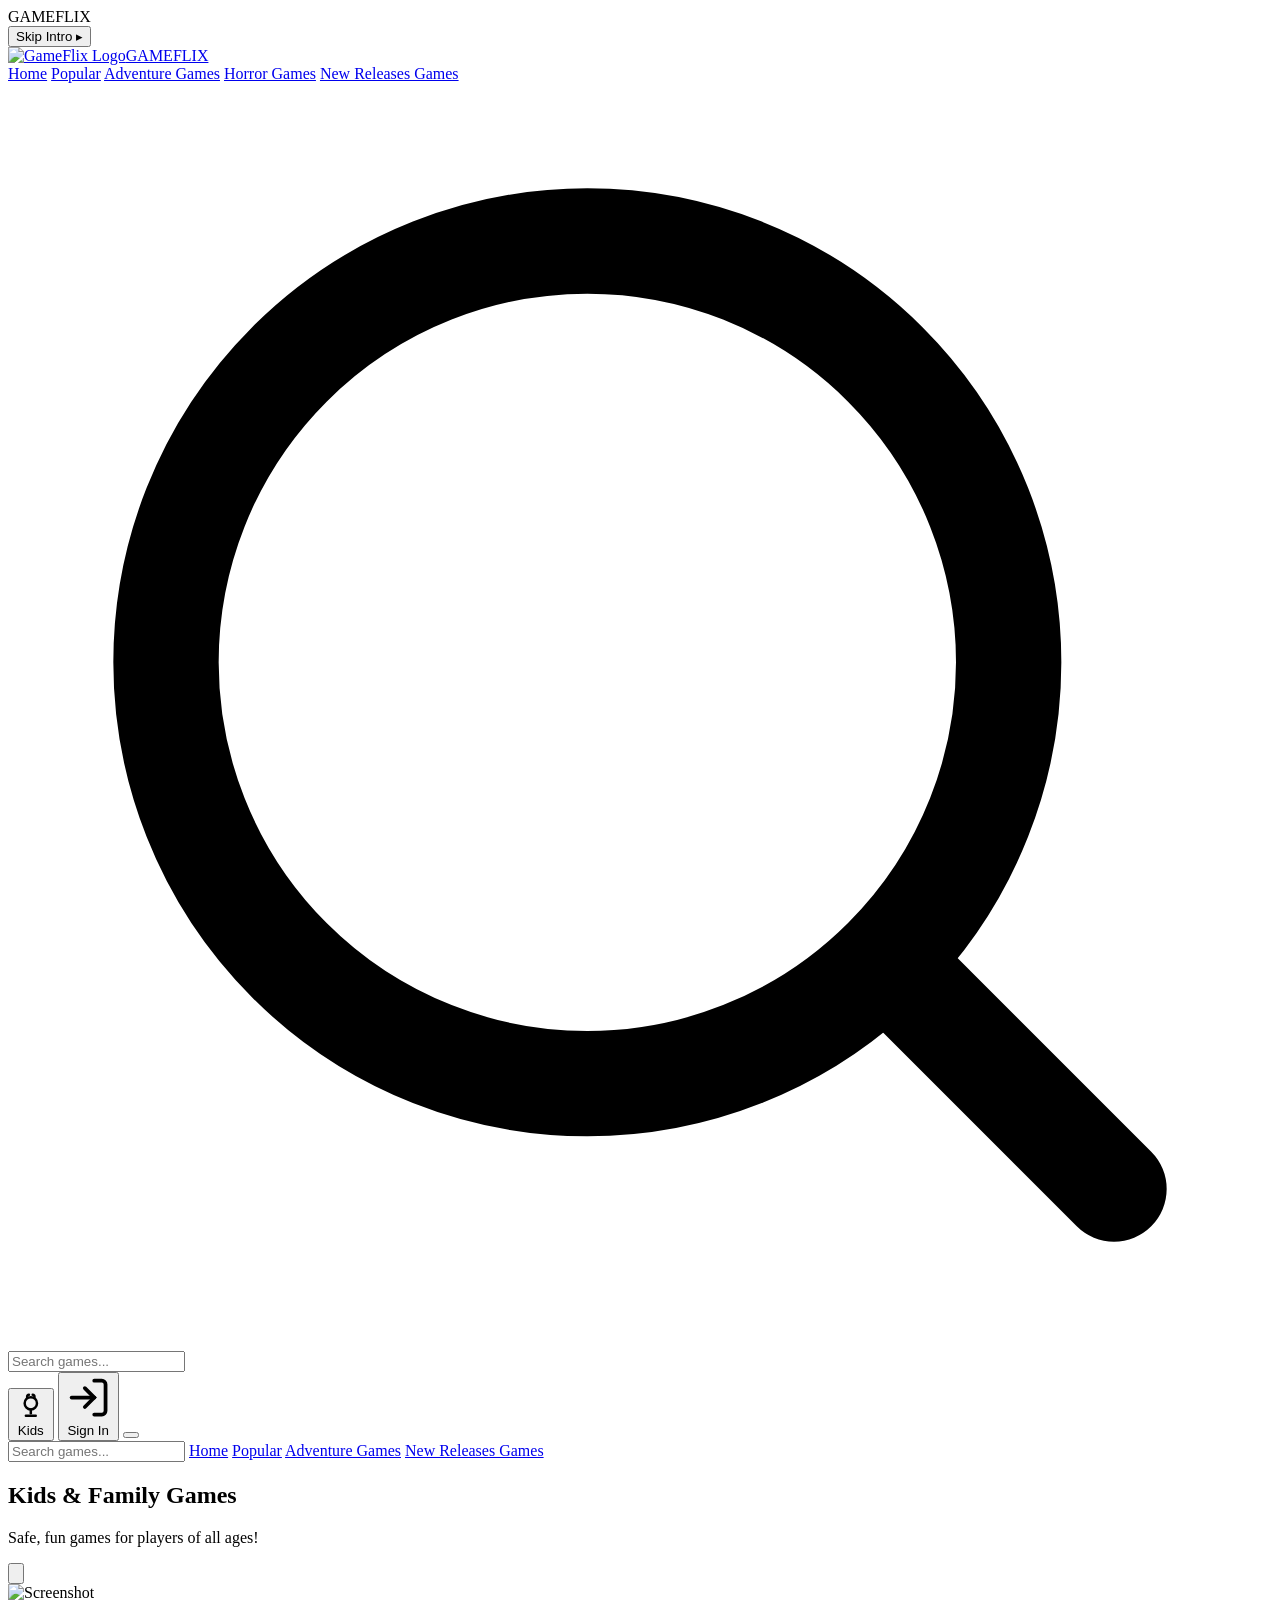
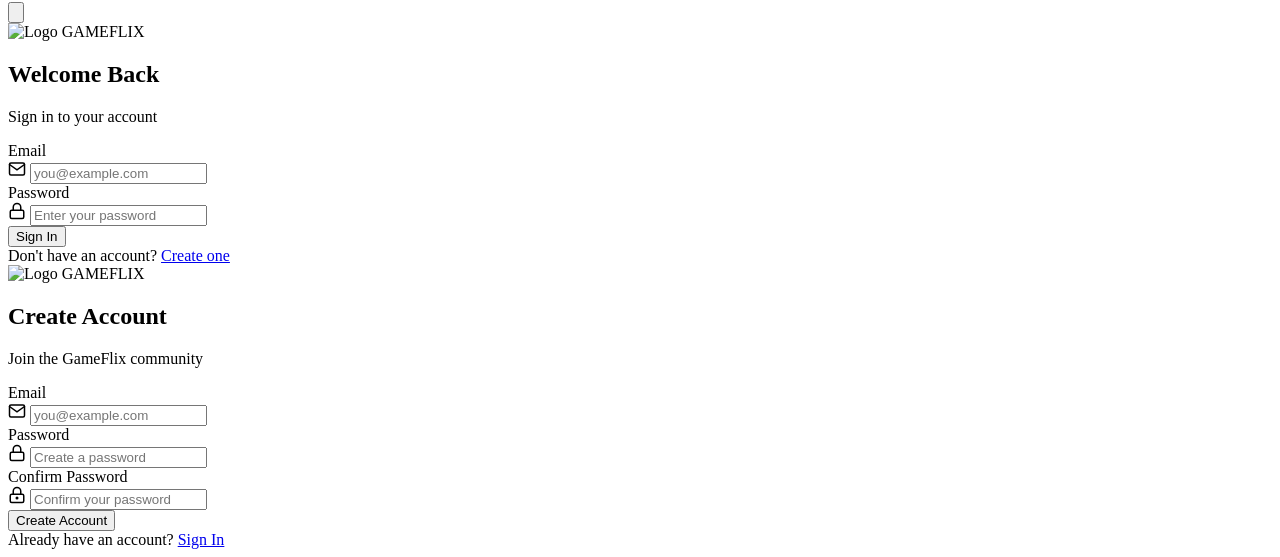
==== app.html @ 4f30fee6 "Add files via upload" ====
<!DOCTYPE html>
<html lang="en">
<head>
<meta charset="UTF-8">
<meta name="viewport" content="width=device-width, initial-scale=1.0">
<title>GAMEFLIX - Free Game Discovery</title>
<link rel="icon" type="image/jpeg" href="/favicon.jpg">
<link rel="stylesheet" href="css/styles.css">
</head>
<body data-theme="dark">

<!-- ========== CINEMATIC INTRO ========== -->
<div id="splash">
  <div class="intro-glow"></div>
  <div class="intro-streaks"></div>
  <div class="intro-logo" id="intro-logo">
    <span class="letter letter-g">G</span><span class="letter">A</span><span class="letter">M</span><span class="letter">E</span><span class="letter">F</span><span class="letter">L</span><span class="letter">I</span><span class="letter">X</span>
  </div>
  <button class="intro-skip" id="intro-skip">Skip Intro ▸</button>
</div>

<!-- ========== NAVBAR ========== -->
<nav id="navbar">
  <div class="nav-inner">
    <a href="#" class="logo" onclick="scrollToTop(event)"><img src="assets/logo.png" alt="GameFlix Logo" class="logo-icon">GAMEFLIX</a>
    <div class="nav-links" id="nav-links">
      <a href="#" onclick="scrollToTop(event)">Home</a>
      <a href="#" onclick="scrollToSection(event,'section-popular')">Popular</a>
      <a href="#" onclick="scrollToSection(event,'section-adventure')">Adventure Games</a>
      <a href="#" onclick="scrollToSection(event,'section-horror')">Horror Games</a>
      <a href="#" onclick="scrollToSection(event,'section-new-releases')">New Releases Games</a>
    </div>
    <div class="nav-right">
      <div id="search-box">
        <svg class="search-icon-pos" viewBox="0 0 24 24" fill="none" stroke="currentColor" stroke-width="2" stroke-linecap="round"><circle cx="11" cy="11" r="8"/><path d="m21 21-4.3-4.3"/></svg>
        <input type="text" id="search-input" placeholder="Search games..." autocomplete="off">
        <div id="search-dropdown"></div>
      </div>
      <button class="nav-btn" id="search-toggle-btn" title="Search" style="display:none" onclick="toggleMobileSearch()">
        <svg viewBox="0 0 24 24" fill="none" stroke="currentColor" stroke-width="2" stroke-linecap="round"><circle cx="11" cy="11" r="8"/><path d="m21 21-4.3-4.3"/></svg>
      </button>
      <button class="kids-btn" id="kids-toggle" onclick="toggleKidsMode()">
        <svg viewBox="0 0 24 24" fill="none" stroke="currentColor" stroke-width="2" stroke-linecap="round"><circle cx="12" cy="10" r="5"/><path d="M12 15v3"/><path d="M8 20h8"/><path d="M9 5c0-1 .5-2 1.5-2"/><path d="M15 5c0-1-.5-2-1.5-2"/></svg>
        Kids
      </button>
      <button class="auth-nav-btn" id="auth-nav-btn" onclick="openAuthModal()">
        <svg viewBox="0 0 24 24" fill="none" stroke="currentColor" stroke-width="2" stroke-linecap="round"><path d="M15 3h4a2 2 0 012 2v14a2 2 0 01-2 2h-4"/><polyline points="10 17 15 12 10 7"/><line x1="15" y1="12" x2="3" y2="12"/></svg>
        Sign In
      </button>

      <button class="hamburger" id="hamburger" onclick="toggleMobileMenu()">
        <span></span><span></span><span></span>
      </button>
    </div>
  </div>
  <div id="mobile-menu">
    <input type="text" id="mobile-search" placeholder="Search games..." autocomplete="off" oninput="handleMobileSearch(this.value)">
    <a href="#" onclick="scrollToTop(event);closeMobileMenu()">Home</a>
    <a href="#" onclick="scrollToSection(event,'section-popular');closeMobileMenu()">Popular</a>
    <a href="#" onclick="scrollToSection(event,'section-adventure');closeMobileMenu()">Adventure Games</a>
    <a href="#" onclick="scrollToSection(event,'section-horror');closeMobileMenu()"Horror Games</a>
    <a href="#" onclick="scrollToSection(event,'section-new-releases');closeMobileMenu()">New Releases Games</a>
  </div>
  <div class="navbar-bar"><div class="navbar-shimmer"></div></div>
</nav>

<!-- ========== HERO SECTION ========== -->
<div id="hero">
  <div id="hero-slides"></div>
  <div class="hero-dots" id="hero-dots"></div>
</div>

<!-- ========== MAIN CONTENT ========== -->
<div id="main-content">
  <div id="normal-content"></div>
  <div id="kids-content">
    <div class="kids-header">
      <h2>Kids & Family Games</h2>
      <p>Safe, fun games for players of all ages!</p>
    </div>
    <div class="kids-grid" id="kids-grid"></div>
  </div>
</div>

<!-- ========== GAME DETAIL OVERLAY ========== -->
<div id="game-detail">
  <button class="detail-close" onclick="closeGameDetail()">
    <svg viewBox="0 0 24 24" fill="none" stroke="currentColor" stroke-width="2" stroke-linecap="round"><path d="M18 6L6 18M6 6l12 12"/></svg>
  </button>
  <div class="detail-card" id="detail-card"></div>
</div>

<!-- ========== LIGHTBOX ========== -->
<div id="lightbox" onclick="closeLightbox()"><img id="lightbox-img" src="" alt="Screenshot"></div>

<!-- ========== AUTH MODAL ========== -->
<div id="auth-modal" class="auth-modal">
  <div class="auth-backdrop" onclick="closeAuthModal()"></div>
  <div class="auth-card">
    <button class="auth-close" onclick="closeAuthModal()">
      <svg viewBox="0 0 24 24" fill="none" stroke="currentColor" stroke-width="2" stroke-linecap="round"><path d="M18 6L6 18M6 6l12 12"/></svg>
    </button>
    <div id="auth-signin" class="auth-view active">
      <div class="auth-header">
        <div class="auth-logo-wrap">
          <img src="assets/logo.png" alt="Logo" class="auth-logo-icon">
          <span class="auth-logo-text">GAMEFLIX</span>
        </div>
        <h2 class="auth-title">Welcome Back</h2>
        <p class="auth-subtitle">Sign in to your account</p>
      </div>
      <form class="auth-form" onsubmit="handleSignIn(event)">
        <div class="auth-field">
          <label>Email</label>
          <div class="auth-input-wrap">
            <svg viewBox="0 0 24 24" fill="none" stroke="currentColor" stroke-width="2" stroke-linecap="round" width="18" height="18"><path d="M4 4h16c1.1 0 2 .9 2 2v12c0 1.1-.9 2-2 2H4c-1.1 0-2-.9-2-2V6c0-1.1.9-2 2-2z"/><polyline points="22,6 12,13 2,6"/></svg>
            <input type="email" id="signin-email" placeholder="you@example.com" required autocomplete="email">
          </div>
        </div>
        <div class="auth-field">
          <label>Password</label>
          <div class="auth-input-wrap">
            <svg viewBox="0 0 24 24" fill="none" stroke="currentColor" stroke-width="2" stroke-linecap="round" width="18" height="18"><rect x="3" y="11" width="18" height="11" rx="2" ry="2"/><path d="M7 11V7a5 5 0 0110 0v4"/></svg>
            <input type="password" id="signin-password" placeholder="Enter your password" required autocomplete="current-password">
          </div>
        </div>
        <div id="signin-error" class="auth-error" style="display:none"></div>
        <button type="submit" class="auth-submit">Sign In</button>
      </form>
      <div class="auth-switch">
        Don't have an account? <a href="#" onclick="switchAuthView('signup')">Create one</a>
      </div>
    </div>
    <div id="auth-signup" class="auth-view">
      <div class="auth-header">
        <div class="auth-logo-wrap">
          <img src="assets/logo.png" alt="Logo" class="auth-logo-icon">
          <span class="auth-logo-text">GAMEFLIX</span>
        </div>
        <h2 class="auth-title">Create Account</h2>
        <p class="auth-subtitle">Join the GameFlix community</p>
      </div>
      <form class="auth-form" onsubmit="handleSignUp(event)">
        <div class="auth-field">
          <label>Email</label>
          <div class="auth-input-wrap">
            <svg viewBox="0 0 24 24" fill="none" stroke="currentColor" stroke-width="2" stroke-linecap="round" width="18" height="18"><path d="M4 4h16c1.1 0 2 .9 2 2v12c0 1.1-.9 2-2 2H4c-1.1 0-2-.9-2-2V6c0-1.1.9-2 2-2z"/><polyline points="22,6 12,13 2,6"/></svg>
            <input type="email" id="signup-email" placeholder="you@example.com" required autocomplete="email">
          </div>
        </div>
        <div class="auth-field">
          <label>Password</label>
          <div class="auth-input-wrap">
            <svg viewBox="0 0 24 24" fill="none" stroke="currentColor" stroke-width="2" stroke-linecap="round" width="18" height="18"><rect x="3" y="11" width="18" height="11" rx="2" ry="2"/><path d="M7 11V7a5 5 0 0110 0v4"/></svg>
            <input type="password" id="signup-password" placeholder="Create a password" required minlength="6" autocomplete="new-password">
          </div>
        </div>
        <div class="auth-field">
          <label>Confirm Password</label>
          <div class="auth-input-wrap">
            <svg viewBox="0 0 24 24" fill="none" stroke="currentColor" stroke-width="2" stroke-linecap="round" width="18" height="18"><rect x="3" y="11" width="18" height="11" rx="2" ry="2"/><path d="M7 11V7a5 5 0 0110 0v4"/><circle cx="12" cy="16" r="1"/></svg>
            <input type="password" id="signup-confirm" placeholder="Confirm your password" required minlength="6" autocomplete="new-password">
          </div>
        </div>
        <div id="signup-error" class="auth-error" style="display:none"></div>
        <button type="submit" class="auth-submit">Create Account</button>
      </form>
      <div class="auth-switch">
        Already have an account? <a href="#" onclick="switchAuthView('signin')">Sign In</a>
      </div>
    </div>
  </div>
</div>

<script src="js/app.js"></script>
</body>
</html>
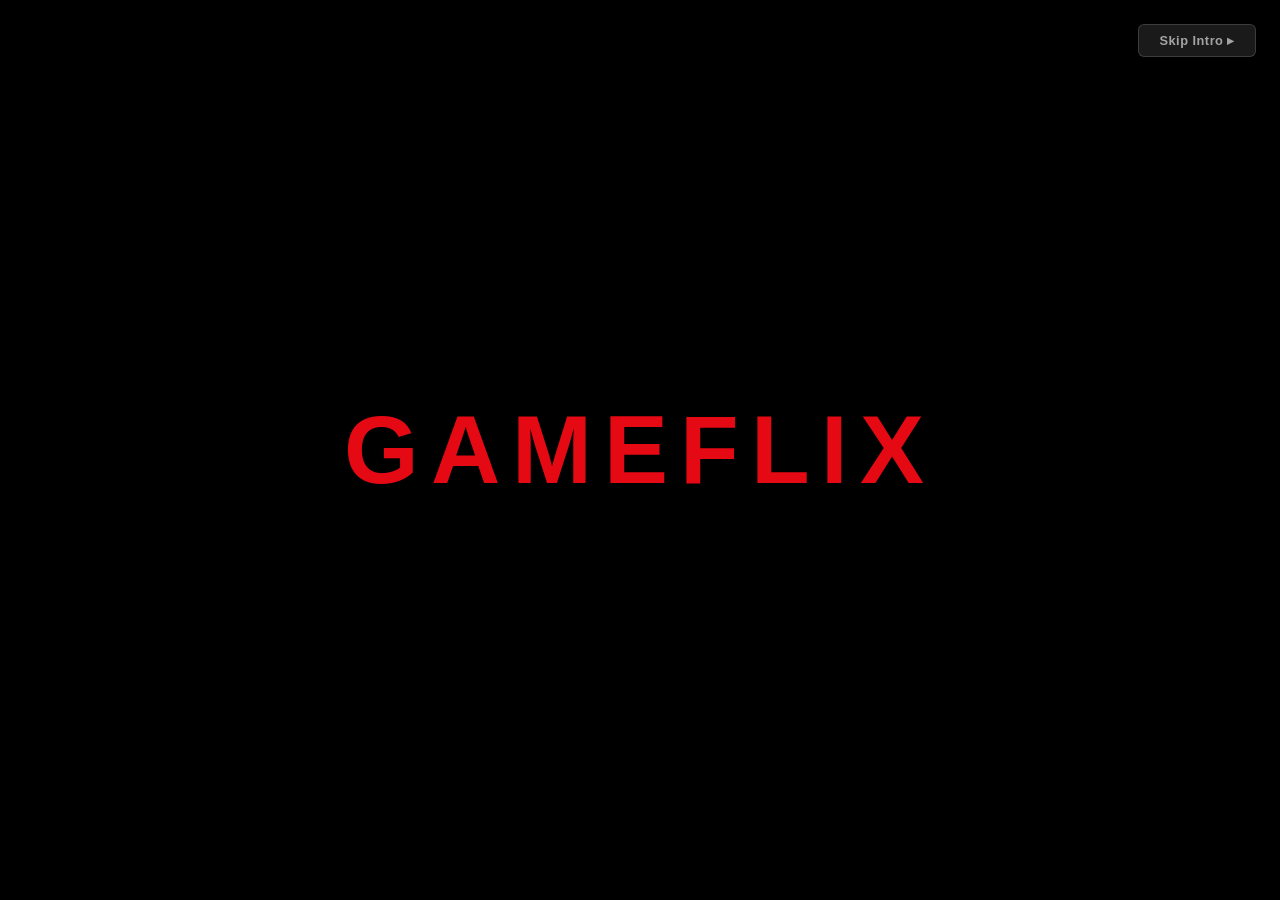
==== commit 4aa27d31: "Update navigation links for game categories" ====
--- a/app.html
+++ b/app.html
@@ -4,7 +4,7 @@
 <meta charset="UTF-8">
 <meta name="viewport" content="width=device-width, initial-scale=1.0">
 <title>GAMEFLIX - Free Game Discovery</title>
-<link rel="icon" type="image/jpeg" href="/favicon.jpg">
+<link rel="icon" type="image/png" href="/favicon.ico">
 <link rel="stylesheet" href="css/styles.css">
 </head>
 <body data-theme="dark">
--- a/css/styles.css
+++ b/css/styles.css
@@ -0,0 +1,1048 @@
+/* ========== CSS VARIABLES & RESET ========== */
+:root {
+  --red: #e50914;
+  --dark-bg: #0a0a0a;
+  --dark-card: #141414;
+  --dark-surface: #1a1a1a;
+  --dark-border: #262626;
+  --dark-text-sec: #a3a3a3;
+  --dark-text-muted: #737373;
+  --light-bg: #ffffff;
+  --light-card: #f8f8f8;
+  --light-surface: #f1f1f1;
+  --light-border: #e5e7eb;
+  --purple: #a855f7;
+  --navbar-h: 64px;
+  --navbar-bar-h: 3px;
+}
+@media(min-width:768px){ :root{ --navbar-h:68px; } }
+
+*,*::before,*::after{box-sizing:border-box;margin:0;padding:0}
+html{scroll-behavior:smooth;scroll-padding-top:calc(var(--navbar-h) + var(--navbar-bar-h) + 8px)}
+body{
+  font-family:-apple-system,BlinkMacSystemFont,'Segoe UI',Roboto,'Helvetica Neue',Arial,sans-serif;
+  background:var(--bg);color:var(--text);overflow-x:hidden;transition:background .3s,color .3s;
+  -webkit-font-smoothing:antialiased;
+}
+/* Dark mode (default) */
+[data-theme="dark"]{
+  --bg:#0a0a0a;--text:#fff;--card:#141414;--surface:#1a1a1a;--border:#262626;
+  --text-sec:#a3a3a3;--text-muted:#737373;--navbar-bg:rgba(10,10,10,0.85);
+  --card-shadow:0 2px 8px rgba(0,0,0,0.4);--carousel-fade:linear-gradient(to right,#0a0a0a,transparent);
+  --carousel-fade-r:linear-gradient(to left,#0a0a0a,transparent);
+}
+[data-theme="light"]{
+  --bg:#ffffff;--text:#111;--card:#f8f8f8;--surface:#f1f1f1;--border:#e5e7eb;
+  --text-sec:#555;--text-muted:#888;--navbar-bg:rgba(255,255,255,0.85);
+  --card-shadow:0 2px 8px rgba(0,0,0,0.08);--carousel-fade:linear-gradient(to right,#fff,transparent);
+  --carousel-fade-r:linear-gradient(to left,#fff,transparent);
+}
+[data-theme="dark"] ::-webkit-scrollbar{width:8px;height:8px}
+[data-theme="dark"] ::-webkit-scrollbar-track{background:#0a0a0a}
+[data-theme="dark"] ::-webkit-scrollbar-thumb{background:#333;border-radius:4px}
+[data-theme="light"] ::-webkit-scrollbar{width:8px;height:8px}
+[data-theme="light"] ::-webkit-scrollbar-track{background:#f1f1f1}
+[data-theme="light"] ::-webkit-scrollbar-thumb{background:#ccc;border-radius:4px}
+a{color:inherit;text-decoration:none}
+button{cursor:pointer;border:none;background:none;font:inherit;color:inherit}
+img{display:block;max-width:100%}
+ul,ol{list-style:none}
+
+/* ========== KEYFRAMES ========== */
+@keyframes navbarShimmer{
+  0%{transform:translateX(-100%)}
+  100%{transform:translateX(400%)}
+}
+@keyframes fadeIn{
+  from{opacity:0}to{opacity:1}
+}
+@keyframes slideUp{
+  from{transform:translateY(30px);opacity:0}to{transform:translateY(0);opacity:1}
+}
+@keyframes heroFade{
+  0%{opacity:0}10%{opacity:1}90%{opacity:1}100%{opacity:0}
+}
+
+/* ========== CINEMATIC INTRO ========== */
+#splash{
+  position:fixed;inset:0;z-index:200;background:#000;
+  display:flex;align-items:center;justify-content:center;flex-direction:column;
+  overflow:hidden;
+}
+#splash.fade-out{
+  animation:introFadeOut .6s ease forwards;
+  pointer-events:none;
+}
+@keyframes introFadeOut{
+  to{opacity:0;visibility:hidden}
+}
+/* Stage 1: GAMEFLIX full logo — each letter is a separate span */
+#splash .intro-logo{
+  font-family:'Impact','Arial Black',sans-serif;
+  font-size:clamp(2.5rem,8vw,6rem);
+  font-weight:900;
+  color:#e50914;
+  letter-spacing:clamp(4px,1.5vw,12px);
+  text-transform:uppercase;
+  opacity:0;
+  display:flex;
+  align-items:center;
+  justify-content:center;
+  position:relative;
+  z-index:2;
+  animation:logoAppear 1s cubic-bezier(0.16,1,0.3,1) 0.2s forwards;
+}
+#splash .intro-logo .letter{
+  display:inline-block;
+  transition:all .4s cubic-bezier(0.4,0,0.2,1);
+  will-change:opacity,transform,filter;
+}
+#splash .intro-logo .letter.trim-away{
+  opacity:0;
+  width:0;
+  overflow:hidden;
+  transform:translateX(30px) scale(0.5) rotateY(90deg);
+  filter:blur(6px);
+}
+#splash .intro-logo .letter.letter-g{
+  transition:all .5s cubic-bezier(0.16,1,0.3,1);
+}
+#splash .intro-logo .letter.letter-g.g-focus{
+  font-size:clamp(8rem,30vw,20rem);
+  color:#e50914;
+}
+#splash .intro-logo .letter.letter-g.g-fadeout{
+  opacity:0;
+  transform:scale(1.4);
+  filter:blur(8px);
+  text-shadow:none;
+}
+@keyframes logoAppear{
+  0%{opacity:0;transform:scale(0.7);filter:blur(8px)}
+  100%{opacity:1;transform:scale(1);filter:blur(0)}
+}
+/* Red glow behind logo during zoom */
+#splash .intro-glow{
+  position:absolute;width:100vw;height:100vh;z-index:1;
+  background:radial-gradient(ellipse at center,rgba(229,9,20,0.15) 0%,transparent 70%);
+  opacity:0;
+  animation:glowPulse 2.5s ease 0.5s forwards;
+}
+@keyframes glowPulse{
+  0%{opacity:0;transform:scale(0.8)}
+  40%{opacity:1;transform:scale(1)}
+  70%{opacity:0.8;transform:scale(1.2)}
+  100%{opacity:0;transform:scale(1.5)}
+}
+/* Light streaks (Netflix-style) */
+#splash .intro-streaks{
+  position:absolute;inset:0;z-index:1;overflow:hidden;
+  opacity:0;
+  animation:streaksAppear 1.5s ease 1s forwards;
+}
+#splash .intro-streaks::before,
+#splash .intro-streaks::after{
+  content:'';position:absolute;top:50%;height:2px;width:0;
+  background:linear-gradient(90deg,transparent,rgba(229,9,20,0.6),transparent);
+}
+#splash .intro-streaks::before{
+  left:10%;transform:translateY(-50%);
+  animation:streakExpand 2s ease 1.2s forwards;
+}
+#splash .intro-streaks::after{
+  right:10%;top:50%;transform:translateY(-50%);
+  animation:streakExpand 2s ease 1.4s forwards;
+}
+@keyframes streaksAppear{to{opacity:1}}
+@keyframes streakExpand{
+  0%{width:0}40%{width:40vw}100%{width:0;opacity:0}
+}
+/* Stage 3: G pulse glow after trim */
+@keyframes gPulse{
+  0%{text-shadow:0 0 60px rgba(229,9,20,0.6),0 0 120px rgba(229,9,20,0.3)}
+  50%{text-shadow:0 0 80px rgba(229,9,20,0.8),0 0 160px rgba(229,9,20,0.4),0 0 240px rgba(229,9,20,0.15)}
+  100%{text-shadow:0 0 60px rgba(229,9,20,0.6),0 0 120px rgba(229,9,20,0.3)}
+}
+/* Skip button */
+#splash .intro-skip{
+  position:fixed;top:24px;right:24px;z-index:210;
+  background:rgba(255,255,255,0.1);color:rgba(255,255,255,0.6);
+  border:1px solid rgba(255,255,255,0.15);
+  padding:8px 20px;border-radius:6px;font-size:.8rem;font-weight:600;
+  cursor:pointer;letter-spacing:.5px;
+  transition:all .2s ease;
+  opacity:0;
+  animation:skipAppear .4s ease 1.5s forwards;
+  backdrop-filter:blur(4px);-webkit-backdrop-filter:blur(4px);
+}
+#splash .intro-skip:hover{
+  background:rgba(255,255,255,0.2);color:rgba(255,255,255,0.9);
+  border-color:rgba(255,255,255,0.3);
+}
+@keyframes skipAppear{to{opacity:1}}
+
+/* ========== NAVBAR ========== */
+#navbar{
+  position:fixed;top:0;left:0;right:0;z-index:50;height:var(--navbar-h);
+  background:var(--navbar-bg);backdrop-filter:blur(20px);-webkit-backdrop-filter:blur(20px);
+  display:flex;align-items:center;padding:0 16px;transition:background .3s;
+}
+#navbar.kids-mode{--red:#a855f7;--navbar-bg:rgba(88,28,135,0.85)}
+#navbar .nav-inner{display:flex;align-items:center;width:100%;max-width:1400px;margin:0 auto}
+#navbar .logo{font-size:1.8rem;font-weight:900;color:#e50914;letter-spacing:2px;margin-right:24px;
+  text-shadow:0 0 20px rgba(229,9,20,0.4);white-space:nowrap;transition:color .3s;display:flex;align-items:center;gap:10px}
+#navbar .logo .logo-icon{height:56px;width:auto;object-fit:contain;filter:drop-shadow(0 0 8px rgba(229,9,20,0.5))}
+#navbar.kids-mode .logo{color:#a855f7;text-shadow:0 0 20px rgba(168,85,247,0.4)}
+#navbar.kids-mode .logo .logo-icon{filter:drop-shadow(0 0 8px rgba(168,85,247,0.5))}
+#navbar .nav-links{display:none;gap:16px;align-items:center}
+@media(min-width:768px){#navbar .nav-links{display:flex}}
+#navbar .nav-links a{font-size:.9rem;font-weight:500;color:var(--text-sec);transition:color .2s}
+#navbar .nav-links a:hover{color:var(--text)}
+#navbar .nav-right{display:flex;align-items:center;gap:10px;margin-left:auto}
+.nav-btn{width:38px;height:38px;display:flex;align-items:center;justify-content:center;
+  border-radius:50%;transition:background .2s;color:var(--text-sec)}
+.nav-btn:hover{background:rgba(255,255,255,0.1)}
+[data-theme="light"] .nav-btn:hover{background:rgba(0,0,0,0.08)}
+.nav-btn svg{width:20px;height:20px}
+#search-box{display:none;position:relative}
+@media(min-width:768px){#search-box{display:block}}
+#search-box input{
+  background:var(--surface);border:1px solid var(--border);color:var(--text);
+  border-radius:20px;padding:6px 14px 6px 36px;font-size:.85rem;width:200px;
+  transition:width .3s,border-color .2s;outline:none;
+}
+#search-box input:focus{width:260px;border-color:#e50914}
+#navbar.kids-mode #search-box input:focus{border-color:#a855f7}
+#search-box .search-icon-pos{position:absolute;left:10px;top:50%;transform:translateY(-50%);
+  width:16px;height:16px;color:var(--text-muted);pointer-events:none}
+#search-dropdown{
+  position:absolute;top:calc(100% + 8px);right:0;width:340px;max-height:400px;overflow-y:auto;
+  background:var(--card);border:1px solid var(--border);border-radius:12px;
+  box-shadow:0 8px 30px rgba(0,0,0,0.4);display:none;z-index:60;padding:8px;
+}
+#search-dropdown.active{display:block;animation:fadeIn .2s ease}
+.search-result{display:flex;align-items:center;gap:10px;padding:8px;border-radius:8px;cursor:pointer;transition:background .15s}
+.search-result:hover{background:var(--surface)}
+.search-result img{width:44px;height:44px;object-fit:cover;border-radius:6px}
+.search-result .sr-info{flex:1;min-width:0}
+.search-result .sr-title{font-size:.85rem;font-weight:600;white-space:nowrap;overflow:hidden;text-overflow:ellipsis}
+.search-result .sr-genre{font-size:.75rem;color:var(--text-muted)}
+.kids-btn{
+  background:linear-gradient(135deg,#a855f7,#ec4899);color:#fff;font-size:.8rem;
+  font-weight:600;border-radius:20px;padding:4px 14px;display:flex;align-items:center;gap:6px;
+  white-space:nowrap;transition:transform .15s,box-shadow .15s;
+}
+.kids-btn:hover{transform:scale(1.05);box-shadow:0 2px 12px rgba(168,85,247,0.4)}
+.kids-btn svg{width:16px;height:16px}
+.hamburger{display:flex;flex-direction:column;gap:4px;width:38px;height:38px;
+  align-items:center;justify-content:center;border-radius:50%;transition:background .2s}
+.hamburger:hover{background:rgba(255,255,255,0.1)}
+[data-theme="light"] .hamburger:hover{background:rgba(0,0,0,0.08)}
+.hamburger span{display:block;width:20px;height:2px;background:var(--text-sec);border-radius:1px;transition:all .3s}
+.hamburger.active span:nth-child(1){transform:rotate(45deg) translate(4px,4px)}
+.hamburger.active span:nth-child(2){opacity:0}
+.hamburger.active span:nth-child(3){transform:rotate(-45deg) translate(4px,-4px)}
+#mobile-menu{
+  display:none;position:absolute;top:var(--navbar-h);left:0;right:0;
+  background:var(--navbar-bg);backdrop-filter:blur(20px);-webkit-backdrop-filter:blur(20px);
+  padding:12px 16px;border-bottom:1px solid var(--border);animation:fadeIn .2s ease;z-index:49;
+}
+#mobile-menu.active{display:block}
+#mobile-menu a{display:block;padding:10px 0;font-size:.95rem;color:var(--text-sec);border-bottom:1px solid var(--border)}
+#mobile-menu a:last-child{border-bottom:none}
+#mobile-menu a:hover{color:var(--text)}
+#mobile-search{display:block;margin:8px 0 12px}
+#mobile-search input{
+  background:var(--surface);border:1px solid var(--border);color:var(--text);
+  border-radius:20px;padding:8px 14px 8px 36px;font-size:.85rem;width:100%;outline:none;
+}
+.navbar-bar{
+  position:absolute;bottom:0;left:0;right:0;height:3px;
+  background:linear-gradient(90deg,#b91c1c,#ef4444,#f87171);
+  box-shadow:0 0 8px #ef4444,0 0 16px rgba(239,68,68,0.3);overflow:hidden;
+}
+#navbar.kids-mode .navbar-bar{
+  background:linear-gradient(90deg,#7c3aed,#a855f7,#c084fc);
+  box-shadow:0 0 8px #a855f7,0 0 16px rgba(168,85,247,0.3);
+}
+.navbar-shimmer{
+  position:absolute;inset:0;
+  background:linear-gradient(90deg,transparent,rgba(255,255,255,0.4),transparent);
+  animation:navbarShimmer 3s linear infinite;
+}
+/* ========== HERO ========== */
+#hero{
+  position:relative;height:50vh;overflow:hidden;
+  margin-top:calc(var(--navbar-h) + var(--navbar-bar-h));
+  transition:height .3s;
+}
+@media(min-width:768px){#hero{height:70vh}}
+.hero-slide{position:absolute;inset:0;opacity:0;transition:opacity .5s ease}
+.hero-slide.active{opacity:1}
+.hero-slide .hero-bg{
+  position:absolute;inset:0;background-size:cover;background-position:center top;
+  background-repeat:no-repeat;transition:transform 6s ease;
+}
+.hero-slide.active .hero-bg{transform:scale(1.05)}
+.hero-slide .hero-overlay{
+  position:absolute;inset:0;
+  background:linear-gradient(to right,rgba(0,0,0,0.85) 0%,rgba(0,0,0,0.4) 50%,rgba(0,0,0,0.2) 100%),
+    linear-gradient(to top,rgba(0,0,0,0.9) 0%,transparent 40%);
+}
+[data-theme="light"] .hero-slide .hero-overlay{
+  background:linear-gradient(to right,rgba(0,0,0,0.7) 0%,rgba(0,0,0,0.2) 50%,rgba(0,0,0,0.1) 100%),
+    linear-gradient(to top,rgba(0,0,0,0.8) 0%,transparent 40%);
+}
+.hero-content{position:absolute;bottom:15%;left:4%;max-width:500px;z-index:2}
+@media(min-width:768px){.hero-content{bottom:20%;left:5%}}
+.hero-badge{
+  display:inline-block;background:#e50914;color:#fff;font-size:.7rem;font-weight:700;
+  padding:3px 10px;border-radius:4px;text-transform:uppercase;letter-spacing:1px;margin-bottom:10px;
+}
+.hero-title{font-size:clamp(1.6rem,4vw,2.8rem);font-weight:800;color:#fff;line-height:1.1;
+  margin-bottom:10px;text-shadow:0 2px 8px rgba(0,0,0,0.5)}
+.hero-desc{font-size:.9rem;color:#ccc;line-height:1.4;margin-bottom:18px;
+  display:-webkit-box;-webkit-line-clamp:2;-webkit-box-orient:vertical;overflow:hidden}
+@media(min-width:768px){.hero-desc{-webkit-line-clamp:3}}
+.hero-btns{display:flex;gap:10px;flex-wrap:wrap}
+.hero-btns .btn-play{background:#fff;color:#111;font-weight:700;padding:10px 28px;
+  border-radius:6px;font-size:.95rem;display:flex;align-items:center;gap:8px;transition:transform .15s,box-shadow .15s}
+.hero-btns .btn-play:hover{transform:scale(1.05);box-shadow:0 4px 16px rgba(255,255,255,0.3)}
+.hero-btns .btn-play svg{width:20px;height:20px}
+.hero-btns .btn-info{background:rgba(255,255,255,0.2);color:#fff;font-weight:600;
+  padding:10px 24px;border-radius:6px;font-size:.95rem;backdrop-filter:blur(4px);
+  display:flex;align-items:center;gap:8px;transition:background .15s}
+.hero-btns .btn-info:hover{background:rgba(255,255,255,0.35)}
+.hero-btns .btn-info svg{width:18px;height:18px}
+.hero-dots{position:absolute;bottom:20px;left:50%;transform:translateX(-50%);
+  display:flex;gap:8px;z-index:2}
+.hero-dot{width:10px;height:10px;border-radius:50%;background:rgba(255,255,255,0.3);
+  cursor:pointer;transition:all .3s}
+.hero-dot.active{background:#fff;transform:scale(1.2)}
+
+/* ========== CAROUSEL SECTIONS ========== */
+#main-content{padding-top:16px;padding-bottom:8px}
+.carousel-section{margin-bottom:20px;opacity:0;transform:translateY(20px);transition:opacity .5s,transform .5s}
+.carousel-section.visible{opacity:1;transform:translateY(0)}
+.carousel-header{display:flex;align-items:center;justify-content:space-between;padding:0 4%;margin-bottom:12px}
+.carousel-title{font-size:1.25rem;font-weight:700;color:var(--text)}
+.carousel-wrap{position:relative;padding:0 4%}
+.carousel-container{
+  display:flex;gap:12px;overflow-x:auto;scroll-behavior:smooth;
+  scrollbar-width:none;-ms-overflow-style:none;padding:8px 0;
+}
+.carousel-container::-webkit-scrollbar{display:none}
+.carousel-fade{
+  position:absolute;top:0;bottom:0;width:60px;pointer-events:none;z-index:2;
+}
+.carousel-fade.left{left:4%;background:var(--carousel-fade)}
+.carousel-fade.right{right:4%;background:var(--carousel-fade-r)}
+.carousel-arrow{
+  position:absolute;top:50%;transform:translateY(-50%);z-index:3;
+  width:42px;height:42px;border-radius:50%;background:rgba(0,0,0,0.6);
+  border:1px solid rgba(255,255,255,0.1);color:#fff;display:flex;align-items:center;
+  justify-content:center;opacity:0;transition:opacity .3s,background .2s;cursor:pointer;
+}
+.carousel-wrap:hover .carousel-arrow{opacity:1}
+.carousel-arrow:hover{background:rgba(0,0,0,0.85)}
+.carousel-arrow.left{left:calc(4% - 8px)}
+.carousel-arrow.right{right:calc(4% - 8px)}
+.carousel-arrow svg{width:22px;height:22px}
+
+/* ========== GAME CARDS ========== */
+.game-card{
+  flex-shrink:0;position:relative;border-radius:10px;overflow:hidden;cursor:pointer;
+  transition:transform .25s,box-shadow .25s;background:var(--card);
+  box-shadow:var(--card-shadow);
+}
+.game-card:hover{transform:scale(1.05);box-shadow:0 8px 25px rgba(0,0,0,0.5)}
+[data-theme="light"] .game-card:hover{box-shadow:0 8px 25px rgba(0,0,0,0.15)}
+.game-card .card-img-wrap{position:relative;padding-top:133.33%;overflow:hidden;background:#1a1a1a}
+.game-card .card-img{
+  position:absolute;inset:0;width:100%;height:100%;object-fit:cover;
+  transition:transform .4s;
+}
+.game-card:hover .card-img{transform:scale(1.08)}
+.game-card .card-gradient{
+  position:absolute;bottom:0;left:0;right:0;height:55%;
+  background:linear-gradient(to top,rgba(0,0,0,0.85),transparent);pointer-events:none;
+}
+.game-card .card-genre-badge{
+  position:absolute;top:8px;right:8px;background:rgba(229,9,20,0.8);color:#fff;
+  font-size:.6rem;font-weight:700;padding:2px 8px;border-radius:4px;text-transform:uppercase;
+  letter-spacing:.5px;z-index:1;
+}
+.game-card .card-rating-badge{
+  position:absolute;top:8px;left:8px;display:flex;align-items:center;gap:1px;
+  background:rgba(0,0,0,0.75);backdrop-filter:blur(6px);-webkit-backdrop-filter:blur(6px);
+  color:#fff;font-size:.55rem;font-weight:700;padding:3px 6px;border-radius:6px;
+  letter-spacing:0;z-index:1;border:1px solid rgba(255,255,255,0.08);
+}
+.game-card .card-rating-badge .rating-num{color:#fbbf24;font-size:.6rem;margin-left:2px;font-weight:800}
+.game-card .card-title{
+  position:absolute;bottom:0;left:0;right:0;padding:10px;z-index:1;
+  font-size:.8rem;font-weight:600;color:#fff;
+  text-shadow:0 1px 4px rgba(0,0,0,0.8);line-height:1.3;
+  display:-webkit-box;-webkit-line-clamp:2;-webkit-box-orient:vertical;overflow:hidden;
+}
+
+/* Card widths */
+.game-card{width:150px}
+@media(min-width:640px){.game-card{width:170px}}
+@media(min-width:768px){.game-card{width:190px}}
+@media(min-width:1280px){.game-card{width:210px}}
+
+/* ========== GAME DETAIL OVERLAY ========== */
+#game-detail{
+  position:fixed;inset:0;z-index:100;background:rgba(0,0,0,0.8);backdrop-filter:blur(8px);
+  display:none;overflow-y:auto;padding:20px;animation:fadeIn .3s ease;
+}
+#game-detail.active{display:flex;align-items:flex-start;justify-content:center;padding-top:30px}
+.detail-close{
+  position:fixed;top:16px;right:16px;z-index:101;width:44px;height:44px;border-radius:50%;
+  background:rgba(0,0,0,0.6);border:1px solid rgba(255,255,255,0.15);color:#fff;
+  display:flex;align-items:center;justify-content:center;transition:background .2s;
+}
+.detail-close:hover{background:rgba(229,9,20,0.6)}
+.detail-close svg{width:22px;height:22px}
+.detail-card{
+  background:#141414;border-radius:16px;max-width:1000px;width:100%;
+  overflow:hidden;box-shadow:0 20px 60px rgba(0,0,0,0.6);
+  display:flex;flex-direction:column;animation:slideUp .4s ease;
+}
+@media(min-width:768px){
+  .detail-card{flex-direction:row}
+}
+.detail-left{
+  flex-shrink:0;width:100%;max-height:300px;overflow:hidden;
+}
+@media(min-width:768px){
+  .detail-left{width:300px;max-height:none}
+}
+.detail-left img{width:100%;height:100%;object-fit:cover}
+.detail-right{flex:1;padding:24px;overflow-y:auto;max-height:80vh}
+@media(max-width:767px){
+  .detail-right{max-height:none}
+}
+.detail-title{font-size:1.6rem;font-weight:800;color:#fff;margin-bottom:10px}
+.detail-badges{display:flex;flex-wrap:wrap;gap:8px;margin-bottom:14px}
+.detail-badge{font-size:.72rem;font-weight:600;padding:4px 12px;border-radius:20px;text-transform:uppercase;letter-spacing:.5px}
+.detail-badge.genre{background:rgba(229,9,20,0.2);color:#f87171}
+.detail-badge.platform{background:rgba(59,130,246,0.2);color:#60a5fa}
+.detail-badge.status{background:rgba(34,197,94,0.2);color:#4ade80}
+.detail-meta{display:flex;flex-wrap:wrap;gap:14px;margin-bottom:14px}
+.detail-meta-item{display:flex;align-items:center;gap:6px;font-size:.82rem;color:#a3a3a3}
+.detail-meta-item svg{width:16px;height:16px;color:#737373}
+.detail-short-desc{font-size:.9rem;color:#ccc;line-height:1.5;margin-bottom:18px}
+.detail-btn-play{
+  display:inline-flex;align-items:center;gap:8px;background:#e50914;color:#fff;
+  font-weight:700;padding:12px 32px;border-radius:8px;font-size:1rem;
+  transition:transform .15s,box-shadow .15s;
+}
+.detail-btn-play:hover{transform:scale(1.03);box-shadow:0 4px 20px rgba(229,9,20,0.4)}
+.detail-btn-play svg{width:20px;height:20px}
+.detail-section{margin-top:24px}
+.detail-section h3{font-size:1rem;font-weight:700;color:#fff;margin-bottom:12px}
+.detail-screenshots{display:grid;grid-template-columns:repeat(auto-fill,minmax(200px,1fr));gap:10px}
+.detail-screenshots img{width:100%;border-radius:8px;aspect-ratio:16/9;object-fit:cover;cursor:pointer;
+  transition:transform .2s;border:1px solid #262626}
+.detail-screenshots img:hover{transform:scale(1.03)}
+.detail-screenshots .no-ss{color:#737373;font-size:.85rem;grid-column:1/-1}
+.detail-desc{font-size:.88rem;color:#ccc;line-height:1.6}
+.detail-desc img{max-width:100%;border-radius:8px;margin:8px 0}
+.detail-reqs{display:grid;grid-template-columns:repeat(auto-fill,minmax(220px,1fr));gap:10px}
+.req-item{background:#1a1a1a;border-radius:8px;padding:10px 14px;border:1px solid #262626}
+.req-label{font-size:.7rem;font-weight:600;color:#737373;text-transform:uppercase;letter-spacing:.5px;margin-bottom:4px}
+.req-value{font-size:.82rem;color:#ccc;word-break:break-word}
+
+/* ========== KIDS GRID ========== */
+#kids-content{display:none}
+#kids-content.active{display:block}
+.kids-grid{
+  display:grid;grid-template-columns:repeat(2,1fr);gap:14px;padding:0 4%;
+}
+@media(min-width:640px){.kids-grid{grid-template-columns:repeat(3,1fr)}}
+@media(min-width:1024px){.kids-grid{grid-template-columns:repeat(4,1fr)}}
+.kids-header{text-align:center;padding:12px 4% 8px}
+.kids-header h2{font-size:1.5rem;font-weight:800;color:#a855f7;margin-bottom:6px}
+.kids-header p{color:var(--text-sec);font-size:.9rem}
+.kids-grid .game-card{width:100%}
+
+
+
+/* ========== LOADING SKELETONS ========== */
+.skeleton{
+  background:linear-gradient(90deg,var(--surface) 25%,var(--border) 50%,var(--surface) 75%);
+  background-size:200% 100%;animation:shimmer 1.5s infinite;border-radius:8px;
+}
+@keyframes shimmer{0%{background-position:200% 0}100%{background-position:-200% 0}}
+.skeleton-card{width:150px;flex-shrink:0;border-radius:10px;overflow:hidden}
+@media(min-width:640px){.skeleton-card{width:170px}}
+@media(min-width:768px){.skeleton-card{width:190px}}
+@media(min-width:1280px){.skeleton-card{width:210px}}
+.skeleton-card .s-img{padding-top:133.33%;background:var(--surface)}
+.skeleton-card .s-bar{height:12px;margin:8px;background:var(--surface);border-radius:4px}
+.skeleton-hero{width:100%;height:50vh;background:var(--surface)}
+@media(min-width:768px){.skeleton-hero{height:70vh}}
+
+/* ========== EXIT KIDS BTN ========== */
+.exit-kids-btn{
+  background:rgba(255,255,255,0.15);color:#fff;font-size:.78rem;font-weight:600;
+  padding:4px 12px;border-radius:16px;border:1px solid rgba(255,255,255,0.2);
+  transition:background .2s;
+}
+.exit-kids-btn:hover{background:rgba(255,255,255,0.25)}
+
+/* ========== IMAGE LIGHTBOX ========== */
+#lightbox{
+  position:fixed;inset:0;z-index:200;background:rgba(0,0,0,0.92);display:none;
+  align-items:center;justify-content:center;padding:40px;cursor:pointer;
+}
+#lightbox.active{display:flex}
+#lightbox img{max-width:100%;max-height:100%;border-radius:8px;object-fit:contain}
+
+/* ========== AUTH NAV BUTTON ========== */
+.auth-nav-wrap{position:relative}
+.auth-nav-btn{
+  display:flex;align-items:center;gap:6px;padding:6px 16px;
+  background:linear-gradient(135deg,#e50914,#b91c1c);color:#fff;
+  border-radius:20px;font-size:.8rem;font-weight:700;white-space:nowrap;
+  transition:transform .15s,box-shadow .15s;
+}
+.auth-nav-btn:hover{transform:scale(1.05);box-shadow:0 2px 12px rgba(229,9,20,0.4)}
+.auth-nav-btn svg{width:16px;height:16px}
+.auth-nav-btn.logged-in{
+  background:var(--surface);border:1px solid var(--border);gap:8px;padding:4px 12px 4px 4px;border-radius:24px;
+}
+.auth-nav-btn.logged-in:hover{background:var(--border)}
+.auth-nav-btn .user-avatar{
+  width:28px;height:28px;border-radius:50%;background:linear-gradient(135deg,#e50914,#f87171);
+  display:flex;align-items:center;justify-content:center;color:#fff;font-weight:800;font-size:.75rem;
+  overflow:hidden;
+}
+.auth-nav-btn .user-avatar img{width:100%;height:100%;object-fit:cover;border-radius:50%}
+
+/* ========== AUTH MODAL ========== */
+.auth-modal{position:fixed;inset:0;z-index:300;display:none}
+.auth-modal.active{display:flex}
+.auth-backdrop{position:absolute;inset:0;background:rgba(0,0,0,0.7);backdrop-filter:blur(8px);-webkit-backdrop-filter:blur(8px)}
+.auth-card{
+  position:relative;z-index:1;margin:auto;
+  background:#181818;border:1px solid #2a2a2a;border-radius:20px;
+  width:100%;max-width:420px;padding:32px 28px;
+  box-shadow:0 24px 80px rgba(0,0,0,0.6);
+  animation:slideUp .4s cubic-bezier(0.16,1,0.3,1);
+  max-height:90vh;overflow-y:auto;
+}
+@media(max-width:480px){.auth-card{margin:16px;border-radius:16px;padding:24px 20px}}
+.auth-close{
+  position:absolute;top:16px;right:16px;width:36px;height:36px;border-radius:50%;
+  background:rgba(255,255,255,0.08);color:#888;display:flex;align-items:center;justify-content:center;
+  transition:all .2s;
+}
+.auth-close:hover{background:rgba(255,255,255,0.15);color:#fff}
+.auth-close svg{width:18px;height:18px}
+
+/* Auth views */
+.auth-view{display:none}
+.auth-view.active{display:block;animation:fadeIn .3s ease}
+
+/* Auth header */
+.auth-header{text-align:center;margin-bottom:24px}
+.auth-logo-wrap{display:flex;align-items:center;justify-content:center;gap:8px;margin-bottom:16px}
+.auth-logo-icon{height:36px;width:auto;object-fit:contain;filter:drop-shadow(0 0 6px rgba(229,9,20,0.5))}
+.auth-logo-text{font-size:1.3rem;font-weight:900;color:#e50914;letter-spacing:2px}
+.auth-title{font-size:1.5rem;font-weight:800;color:#fff;margin-bottom:4px}
+.auth-subtitle{font-size:.88rem;color:#888}
+
+/* Social buttons */
+.auth-social{display:flex;flex-direction:column;gap:10px}
+.auth-social-btn{
+  display:flex;align-items:center;justify-content:center;gap:10px;
+  padding:11px 16px;border-radius:10px;font-size:.88rem;font-weight:600;
+  border:1px solid #333;background:#1a1a1a;color:#e5e5e5;
+  transition:all .2s;cursor:pointer;
+}
+.auth-social-btn:hover{background:#222;border-color:#444}
+.auth-social-btn svg{flex-shrink:0}
+.auth-social-btn.google:hover{border-color:#4285F4;background:rgba(66,133,244,0.08)}
+.auth-social-btn.github:hover{border-color:#fff;background:rgba(255,255,255,0.08)}
+
+/* Divider */
+.auth-divider{display:flex;align-items:center;gap:12px;margin:20px 0}
+.auth-divider::before,.auth-divider::after{content:'';flex:1;height:1px;background:#333}
+.auth-divider span{font-size:.78rem;color:#666;text-transform:uppercase;letter-spacing:1px}
+
+/* Form */
+.auth-form{display:flex;flex-direction:column;gap:14px}
+.auth-field label{display:block;font-size:.78rem;font-weight:600;color:#a3a3a3;margin-bottom:6px;text-transform:uppercase;letter-spacing:.5px}
+.auth-input-wrap{
+  display:flex;align-items:center;gap:10px;
+  background:#0f0f0f;border:1px solid #333;border-radius:10px;
+  padding:0 14px;transition:border-color .2s;
+}
+.auth-input-wrap:focus-within{border-color:#e50914}
+.auth-input-wrap svg{flex-shrink:0;color:#666}
+.auth-input-wrap input{
+  flex:1;background:none;border:none;color:#e5e5e5;font-size:.9rem;
+  padding:12px 0;outline:none;
+}
+.auth-input-wrap input::placeholder{color:#555}
+
+/* Error */
+.auth-error{
+  background:rgba(239,68,68,0.1);border:1px solid rgba(239,68,68,0.3);
+  color:#f87171;font-size:.82rem;padding:10px 14px;border-radius:8px;
+  animation:fadeIn .2s ease;
+}
+
+/* Submit */
+.auth-submit{
+  display:flex;align-items:center;justify-content:center;
+  background:linear-gradient(135deg,#e50914,#b91c1c);color:#fff;
+  font-size:.95rem;font-weight:700;padding:13px 24px;border-radius:10px;
+  border:none;cursor:pointer;transition:all .2s;margin-top:4px;
+}
+.auth-submit:hover{transform:scale(1.02);box-shadow:0 4px 20px rgba(229,9,20,0.35)}
+.auth-submit:active{transform:scale(0.98)}
+.auth-submit:disabled{opacity:.6;cursor:not-allowed;transform:none}
+.auth-submit-loader{display:flex;align-items:center}
+
+/* Switch */
+.auth-switch{text-align:center;margin-top:20px;font-size:.85rem;color:#888}
+.auth-switch a{color:#e50914;font-weight:600;text-decoration:none;transition:color .2s}
+.auth-switch a:hover{color:#f87171;text-decoration:underline}
+
+/* Logged-in user dropdown */
+.user-dropdown{
+  position:absolute;top:calc(100% + 8px);right:0;width:200px;
+  background:#1a1a1a;border:1px solid #333;border-radius:12px;
+  box-shadow:0 8px 30px rgba(0,0,0,0.5);padding:8px;z-index:60;
+  display:none;animation:fadeIn .2s ease;
+}
+.user-dropdown.active{display:block}
+.user-dropdown-item{
+  display:flex;align-items:center;gap:10px;padding:10px 12px;border-radius:8px;
+  font-size:.85rem;color:#ccc;cursor:pointer;transition:background .15s;
+}
+.user-dropdown-item:hover{background:#262626;color:#fff}
+.user-dropdown-item svg{width:16px;height:16px;color:#888}
+.user-dropdown-item.danger{color:#f87171}
+.user-dropdown-item.danger svg{color:#f87171}
+.user-dropdown-item.danger:hover{background:rgba(239,68,68,0.1)}
+.user-dropdown-sep{height:1px;background:#333;margin:4px 0}
+.user-dropdown-header{padding:10px 12px;display:flex;align-items:center;gap:10px}
+.user-dropdown-header .udh-avatar{width:36px;height:36px;border-radius:50%;background:linear-gradient(135deg,#e50914,#f87171);display:flex;align-items:center;justify-content:center;color:#fff;font-weight:800;font-size:.85rem;flex-shrink:0}
+.user-dropdown-header .udh-info{flex:1;min-width:0}
+.user-dropdown-header .udh-name{font-size:.85rem;font-weight:600;color:#e5e5e5;white-space:nowrap;overflow:hidden;text-overflow:ellipsis}
+.user-dropdown-header .udh-email{font-size:.7rem;color:#666;white-space:nowrap;overflow:hidden;text-overflow:ellipsis}
+
+/* ========== FOOTER ========== */
+#footer{
+  text-align:center;
+  padding:28px 16px 24px;
+  margin-top:24px;
+  border-top:1px solid var(--border);
+}
+.footer-credits{
+  font-size:.85rem;
+  color:var(--text-muted);
+  font-weight:500;
+  letter-spacing:.3px;
+}
+
+/* ========== OAUTH POPUP ========== */
+.oauth-popup{
+  position:fixed;inset:0;z-index:400;display:none;
+  align-items:center;justify-content:center;
+}
+.oauth-popup.active{display:flex}
+.oauth-backdrop{
+  position:absolute;inset:0;
+  background:rgba(0,0,0,0.55);
+  backdrop-filter:blur(4px);-webkit-backdrop-filter:blur(4px);
+}
+
+/* Browser-like window */
+.oauth-window{
+  position:relative;z-index:1;
+  width:100%;max-width:460px;
+  max-height:92vh;
+  border-radius:12px;
+  overflow:hidden;
+  box-shadow:0 25px 80px rgba(0,0,0,0.6),0 0 0 1px rgba(255,255,255,0.08);
+  animation:oauthWindowIn .35s cubic-bezier(0.16,1,0.3,1);
+}
+@keyframes oauthWindowIn{
+  from{opacity:0;transform:scale(0.92) translateY(20px)}
+  to{opacity:1;transform:scale(1) translateY(0)}
+}
+@keyframes oauthWindowOut{
+  from{opacity:1;transform:scale(1) translateY(0)}
+  to{opacity:0;transform:scale(0.92) translateY(20px)}
+}
+@media(max-width:500px){
+  .oauth-window{
+    max-width:100%;margin:8px;border-radius:10px;
+    max-height:95vh;
+  }
+}
+
+/* Titlebar */
+.oauth-titlebar{
+  display:flex;align-items:center;gap:10px;
+  padding:10px 14px;
+  background:#2a2a2e;
+  border-bottom:1px solid rgba(255,255,255,0.06);
+  user-select:none;
+}
+.oauth-titlebar-dots{display:flex;gap:7px;flex-shrink:0}
+.oauth-dot{width:12px;height:12px;border-radius:50%}
+.oauth-dot-close{background:#ff5f57;cursor:pointer;transition:filter .15s}
+.oauth-dot-close:hover{filter:brightness(1.2)}
+.oauth-dot-min{background:#febc2e}
+.oauth-dot-max{background:#28c840}
+.oauth-urlbar{
+  flex:1;display:flex;align-items:center;gap:8px;
+  background:rgba(0,0,0,0.25);
+  border-radius:6px;padding:5px 12px;
+}
+.oauth-url-text{
+  font-size:.72rem;color:#888;font-family:monospace;
+  white-space:nowrap;overflow:hidden;text-overflow:ellipsis;
+}
+
+/* Body container */
+.oauth-body{
+  overflow-y:auto;overflow-x:hidden;
+  max-height:calc(92vh - 46px);
+  background:#fff;
+}
+.oauth-window.github-mode .oauth-body{background:#0d1117}
+
+/* Steps */
+.oauth-step{animation:oauthStepIn .25s ease}
+@keyframes oauthStepIn{
+  from{opacity:0;transform:translateX(16px)}
+  to{opacity:1;transform:translateX(0)}
+}
+
+/* ---- GOOGLE OAUTH STYLES ---- */
+.oauth-google-container{
+  padding:24px 32px 32px;min-height:340px;
+  display:flex;flex-direction:column;align-items:center;
+}
+.oauth-google-logo{margin-bottom:16px}
+.oauth-google-heading{
+  font-size:24px;color:#202124;font-weight:400;
+  margin-bottom:2px;
+  font-family:'Google Sans','Noto Sans',-apple-system,BlinkMacSystemFont,sans-serif;
+}
+.oauth-google-subheading{
+  font-size:16px;color:#202124;font-weight:400;
+  margin-bottom:24px;
+  font-family:'Google Sans','Noto Sans',-apple-system,BlinkMacSystemFont,sans-serif;
+}
+.oauth-google-form{width:100%;max-width:360px}
+
+/* Floating label input */
+.oauth-google-field{
+  position:relative;
+  margin-bottom:4px;
+}
+.oauth-google-field input{
+  width:100%;
+  padding:13px 15px 5px;
+  border:1px solid #dadce0;
+  border-radius:4px;
+  font-size:16px;
+  color:#202124;
+  outline:none;
+  transition:border-color .2s;
+  background:#fff;
+  font-family:'Google Sans','Noto Sans',-apple-system,BlinkMacSystemFont,sans-serif;
+}
+.oauth-google-field input:focus{border-color:#1a73e8;border-width:2px;padding:12px 14px 4px}
+.oauth-google-field input:not(:placeholder-shown) + label,
+.oauth-google-field input:focus + label{
+  top:4px;font-size:12px;color:#1a73e8;
+}
+.oauth-google-field label{
+  position:absolute;left:15px;top:50%;transform:translateY(-50%);
+  font-size:16px;color:#5f6368;
+  pointer-events:none;transition:all .15s ease;
+  transform-origin:left center;
+  font-family:'Google Sans','Noto Sans',-apple-system,BlinkMacSystemFont,sans-serif;
+}
+.oauth-google-error{
+  color:#d93025;font-size:12px;
+  margin:4px 0 8px;
+  font-family:'Google Sans','Noto Sans',-apple-system,BlinkMacSystemFont,sans-serif;
+}
+.oauth-google-next-btn{
+  margin-top:8px;
+  background:#1a73e8;color:#fff;
+  border:none;border-radius:4px;
+  padding:9px 24px;
+  font-size:14px;font-weight:500;
+  cursor:pointer;letter-spacing:.25px;
+  font-family:'Google Sans','Noto Sans',-apple-system,BlinkMacSystemFont,sans-serif;
+  transition:background .2s,box-shadow .2s;
+}
+.oauth-google-next-btn:hover{background:#1765cc;box-shadow:0 1px 3px rgba(26,115,232,0.4)}
+.oauth-google-next-btn:active{background:#1558b0}
+
+/* Step 2 — Choose Account */
+.oauth-google-choose-heading{
+  font-size:17px;color:#202124;font-weight:400;
+  margin-bottom:4px;text-align:center;
+  font-family:'Google Sans','Noto Sans',-apple-system,BlinkMacSystemFont,sans-serif;
+}
+.oauth-google-choose-sub{
+  font-size:14px;color:#5f6368;margin-bottom:20px;text-align:center;
+  font-family:'Google Sans','Noto Sans',-apple-system,BlinkMacSystemFont,sans-serif;
+}
+.oauth-google-account-list{width:100%;max-width:360px;margin-bottom:16px}
+.oauth-google-account-item{
+  display:flex;align-items:center;gap:14px;
+  width:100%;padding:12px 16px;
+  border:1px solid #dadce0;border-radius:8px;
+  background:#fff;cursor:pointer;
+  transition:background .15s,border-color .15s;
+  margin-bottom:8px;
+  font-family:'Google Sans','Noto Sans',-apple-system,BlinkMacSystemFont,sans-serif;
+}
+.oauth-google-account-item:hover{background:#f7f8f8;border-color:#dadce0}
+.oauth-google-avatar{
+  width:40px;height:40px;border-radius:50%;
+  background:#1a73e8;color:#fff;
+  display:flex;align-items:center;justify-content:center;
+  font-size:18px;font-weight:500;flex-shrink:0;
+}
+.oauth-google-account-info{text-align:left}
+.oauth-google-account-name{
+  font-size:16px;color:#202124;font-weight:500;
+}
+.oauth-google-account-email{
+  font-size:14px;color:#5f6368;margin-top:2px;
+}
+.oauth-google-use-diff{
+  margin-top:4px;
+}
+.oauth-google-use-diff button{
+  background:none;border:none;color:#1a73e8;
+  font-size:14px;font-weight:500;cursor:pointer;
+  padding:8px 12px;border-radius:4px;
+  font-family:'Google Sans','Noto Sans',-apple-system,BlinkMacSystemFont,sans-serif;
+  transition:background .15s;
+}
+.oauth-google-use-diff button:hover{background:#f1f3f4}
+
+/* Step 3 — Consent */
+.oauth-google-consent{padding:24px 32px 32px}
+.oauth-google-consent-logo-row{
+  display:flex;align-items:center;gap:12px;
+  margin-bottom:24px;flex-wrap:wrap;
+}
+.oauth-google-consent-app{
+  display:flex;align-items:center;gap:10px;
+}
+.oauth-consent-app-icon{
+  width:40px;height:40px;border-radius:50%;
+  background:#fff;border:1px solid #e0e0e0;
+  overflow:hidden;flex-shrink:0;
+}
+.oauth-consent-app-name{font-size:14px;font-weight:600;color:#202124}
+.oauth-consent-app-url{font-size:12px;color:#5f6368}
+.oauth-google-consent-provider{
+  display:flex;align-items:center;gap:6px;
+}
+.oauth-google-consent-heading{
+  font-size:16px;color:#202124;font-weight:600;
+  margin-bottom:4px;
+  font-family:'Google Sans','Noto Sans',-apple-system,BlinkMacSystemFont,sans-serif;
+}
+.oauth-google-consent-body{
+  font-size:14px;color:#3c4043;line-height:1.5;
+  margin-bottom:20px;
+  font-family:'Google Sans','Noto Sans',-apple-system,BlinkMacSystemFont,sans-serif;
+}
+.oauth-google-consent-scopes{
+  background:#f8f9fa;border:1px solid #e8eaed;
+  border-radius:8px;padding:16px 20px;
+  margin-bottom:24px;
+}
+.oauth-google-consent-scopes>p{
+  font-size:13px;color:#5f6368;margin-bottom:12px;font-weight:500;
+  font-family:'Google Sans','Noto Sans',-apple-system,BlinkMacSystemFont,sans-serif;
+}
+.oauth-google-consent-scopes ul{list-style:none;display:flex;flex-direction:column;gap:10px}
+.oauth-google-consent-scopes li{
+  display:flex;align-items:center;gap:10px;
+  font-size:13px;color:#3c4043;
+  font-family:'Google Sans','Noto Sans',-apple-system,BlinkMacSystemFont,sans-serif;
+}
+.oauth-google-consent-scopes li svg{flex-shrink:0}
+.oauth-google-consent-actions{
+  display:flex;align-items:center;justify-content:flex-end;gap:8px;
+}
+.oauth-google-cancel-btn{
+  background:none;border:none;color:#1a73e8;
+  font-size:14px;font-weight:500;cursor:pointer;
+  padding:8px 16px;border-radius:4px;
+  font-family:'Google Sans','Noto Sans',-apple-system,BlinkMacSystemFont,sans-serif;
+  transition:background .15s;
+}
+.oauth-google-cancel-btn:hover{background:#f1f3f4}
+.oauth-google-continue-btn{
+  background:#1a73e8;color:#fff;border:none;
+  border-radius:4px;padding:8px 24px;
+  font-size:14px;font-weight:500;cursor:pointer;
+  letter-spacing:.25px;
+  font-family:'Google Sans','Noto Sans',-apple-system,BlinkMacSystemFont,sans-serif;
+  transition:background .2s,box-shadow .2s;
+}
+.oauth-google-continue-btn:hover{background:#1765cc;box-shadow:0 1px 3px rgba(26,115,232,0.4)}
+
+/* ---- GITHUB OAUTH STYLES ---- */
+.oauth-github-container{
+  padding:32px 32px 24px;min-height:340px;
+  display:flex;flex-direction:column;align-items:center;
+  background:#0d1117;
+  font-family:-apple-system,BlinkMacSystemFont,'Segoe UI',Roboto,Helvetica,Arial,sans-serif;
+}
+.oauth-github-header{
+  display:flex;flex-direction:column;align-items:center;
+  margin-bottom:24px;
+}
+.oauth-github-heading{
+  font-size:24px;font-weight:300;color:#c9d1d9;
+  margin-top:16px;letter-spacing:-0.5px;
+}
+.oauth-github-form{width:100%;max-width:340px}
+.oauth-github-label{
+  display:block;font-size:14px;font-weight:600;
+  color:#c9d1d9;margin-bottom:6px;
+}
+.oauth-github-input{
+  width:100%;padding:5px 12px;
+  background:#0d1117;color:#c9d1d9;
+  border:1px solid #30363d;border-radius:6px;
+  font-size:14px;outline:none;
+  transition:border-color .2s;
+  min-height:30px;
+}
+.oauth-github-input:focus{border-color:#58a6ff;box-shadow:0 0 0 3px rgba(56,139,253,0.3)}
+.oauth-github-input::placeholder{color:#484f58}
+.oauth-github-error{
+  color:#f85149;font-size:12px;margin:8px 0;
+  font-family:-apple-system,BlinkMacSystemFont,'Segoe UI',Roboto,Helvetica,Arial,sans-serif;
+}
+.oauth-github-signin-btn{
+  margin-top:16px;width:100%;
+  background:#238636;color:#fff;border:none;
+  border-radius:6px;padding:5px 16px;
+  font-size:14px;font-weight:600;cursor:pointer;
+  transition:background .2s;
+}
+.oauth-github-signin-btn:hover{background:#2ea043}
+.oauth-github-signin-btn:active{background:#238636}
+.oauth-github-footer{
+  margin-top:16px;
+}
+.oauth-github-footer a{
+  font-size:12px;color:#c9d1d9;
+  transition:color .15s;
+}
+.oauth-github-footer a:hover{color:#58a6ff}
+
+/* GitHub Step 2 — Authorize */
+.oauth-github-authorize-header{
+  text-align:center;margin-bottom:20px;
+  width:100%;max-width:340px;
+}
+.oauth-github-authorize-icons{
+  display:flex;align-items:center;justify-content:center;gap:10px;
+  margin-bottom:20px;
+}
+.oauth-github-authorize-user-icon{
+  width:48px;height:48px;border-radius:50%;
+  background:#30363d;color:#c9d1d9;
+  display:flex;align-items:center;justify-content:center;
+  font-size:20px;font-weight:600;flex-shrink:0;
+}
+.oauth-github-authorize-app-icon{
+  width:48px;height:48px;
+  background:#0d1117;border:1px solid #30363d;
+  border-radius:6px;overflow:hidden;flex-shrink:0;
+}
+.oauth-github-authorize-heading{
+  font-size:20px;font-weight:600;color:#c9d1d9;
+  margin-bottom:8px;letter-spacing:-0.3px;
+}
+.oauth-github-authorize-sub{
+  font-size:14px;color:#8b949e;line-height:1.5;
+}
+.oauth-github-authorize-card{
+  width:100%;max-width:340px;
+  background:#161b22;border:1px solid #30363d;
+  border-radius:6px;padding:16px 20px;
+  margin-bottom:20px;
+}
+.oauth-github-authorize-card-header{
+  font-size:16px;font-weight:600;color:#c9d1d9;
+  margin-bottom:16px;
+}
+.oauth-github-authorize-scopes{
+  list-style:none;display:flex;flex-direction:column;gap:12px;
+}
+.oauth-github-authorize-scopes li{
+  display:flex;align-items:center;gap:8px;
+  font-size:14px;color:#c9d1d9;
+}
+.oauth-github-authorize-scopes li svg{flex-shrink:0}
+.oauth-github-authorize-actions{
+  display:flex;align-items:center;justify-content:flex-end;gap:8px;
+  width:100%;max-width:340px;
+}
+.oauth-github-authorize-cancel-btn{
+  background:none;border:none;color:#c9d1d9;
+  font-size:14px;font-weight:500;cursor:pointer;
+  padding:5px 16px;border-radius:6px;
+  transition:background .15s;
+}
+.oauth-github-authorize-cancel-btn:hover{background:#30363d}
+.oauth-github-authorize-btn{
+  background:#238636;color:#fff;border:none;
+  border-radius:6px;padding:5px 16px;
+  font-size:14px;font-weight:600;cursor:pointer;
+  transition:background .2s;
+}
+.oauth-github-authorize-btn:hover{background:#2ea043}
+.oauth-github-authorize-btn:active{background:#238636}
+
+/* ---- LOADING / SUCCESS ---- */
+.oauth-loading-container{
+  display:flex;flex-direction:column;
+  align-items:center;justify-content:center;
+  padding:60px 32px;
+  min-height:280px;
+}
+.oauth-window.github-mode .oauth-loading-container{
+  background:#0d1117;
+}
+.oauth-spinner{display:flex;align-items:center;justify-content:center}
+.oauth-success-check{
+  display:flex;align-items:center;justify-content:center;
+  animation:oauthCheckPop .4s cubic-bezier(0.16,1,0.3,1);
+}
+@keyframes oauthCheckPop{
+  0%{transform:scale(0);opacity:0}
+  60%{transform:scale(1.15)}
+  100%{transform:scale(1);opacity:1}
+}
+.oauth-loading-text{
+  margin-top:20px;font-size:14px;color:#5f6368;
+  font-family:'Google Sans','Noto Sans',-apple-system,BlinkMacSystemFont,sans-serif;
+}
+.oauth-window.github-mode .oauth-loading-text{color:#8b949e}
